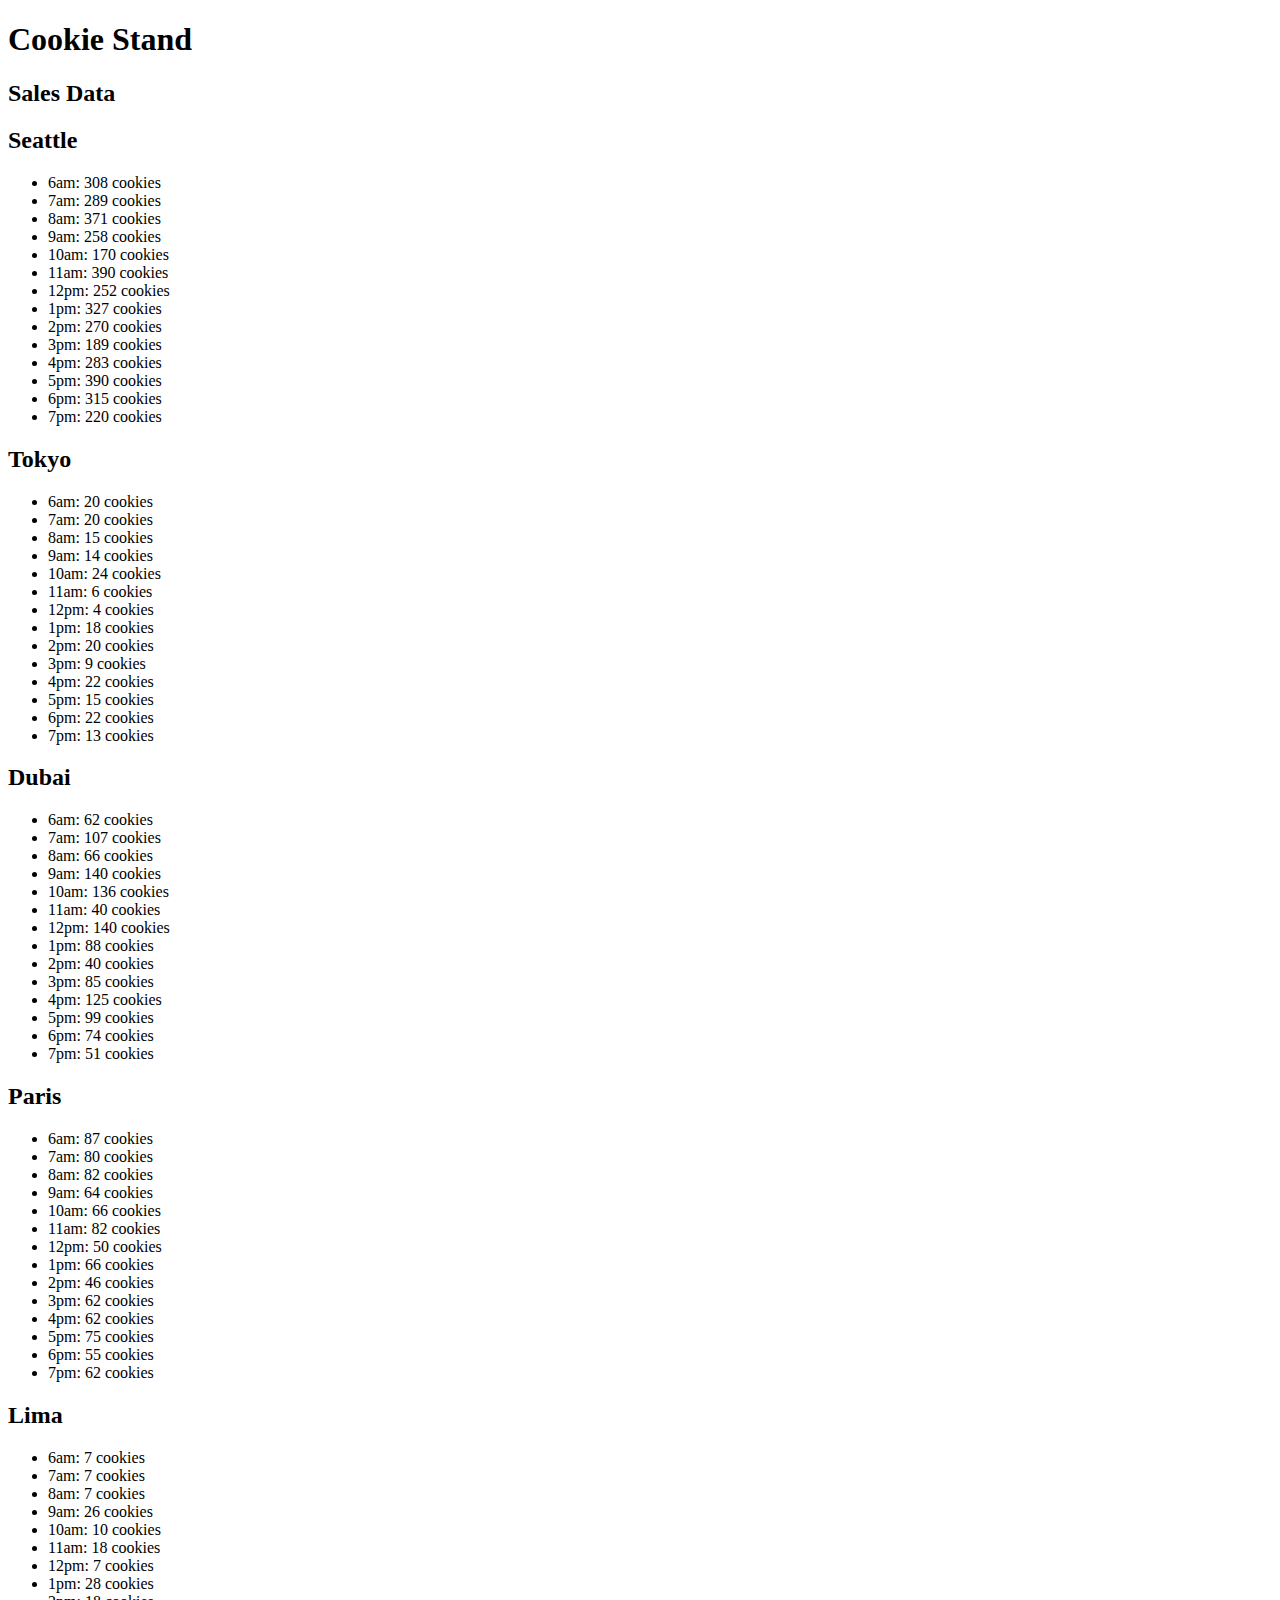
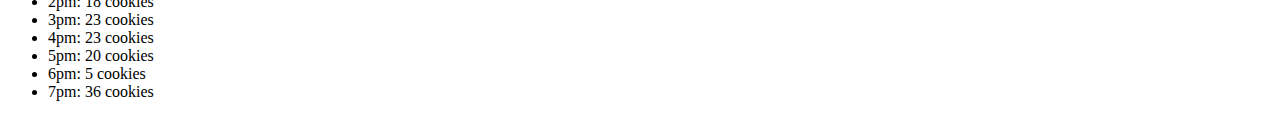
==== sales.html @ be055f7f "home page file and sales page to display data created" ====
<!DOCTYPE html>
<html lang="en">
<head>
  <meta charset="UTF-8">
  <meta http-equiv="X-UA-Compatible" content="IE=edge">
  <meta name="viewport" content="width=device-width, initial-scale=1.0">
  <link rel="stylesheet" href="css/reset.css">
  <link rel="stylesheet" href="css/style.css"> 
  <title>Cookie Stand</title>
</head>
<body>
  <header>
    <h1>Cookie Stand</h1>
  </header>
  <main>
    <h2>Sales Data</h2>
    <section id="cookies"></section>
  </main>
  <footer></footer>
  <script src="js/app.js"></script>
</body>
</html>
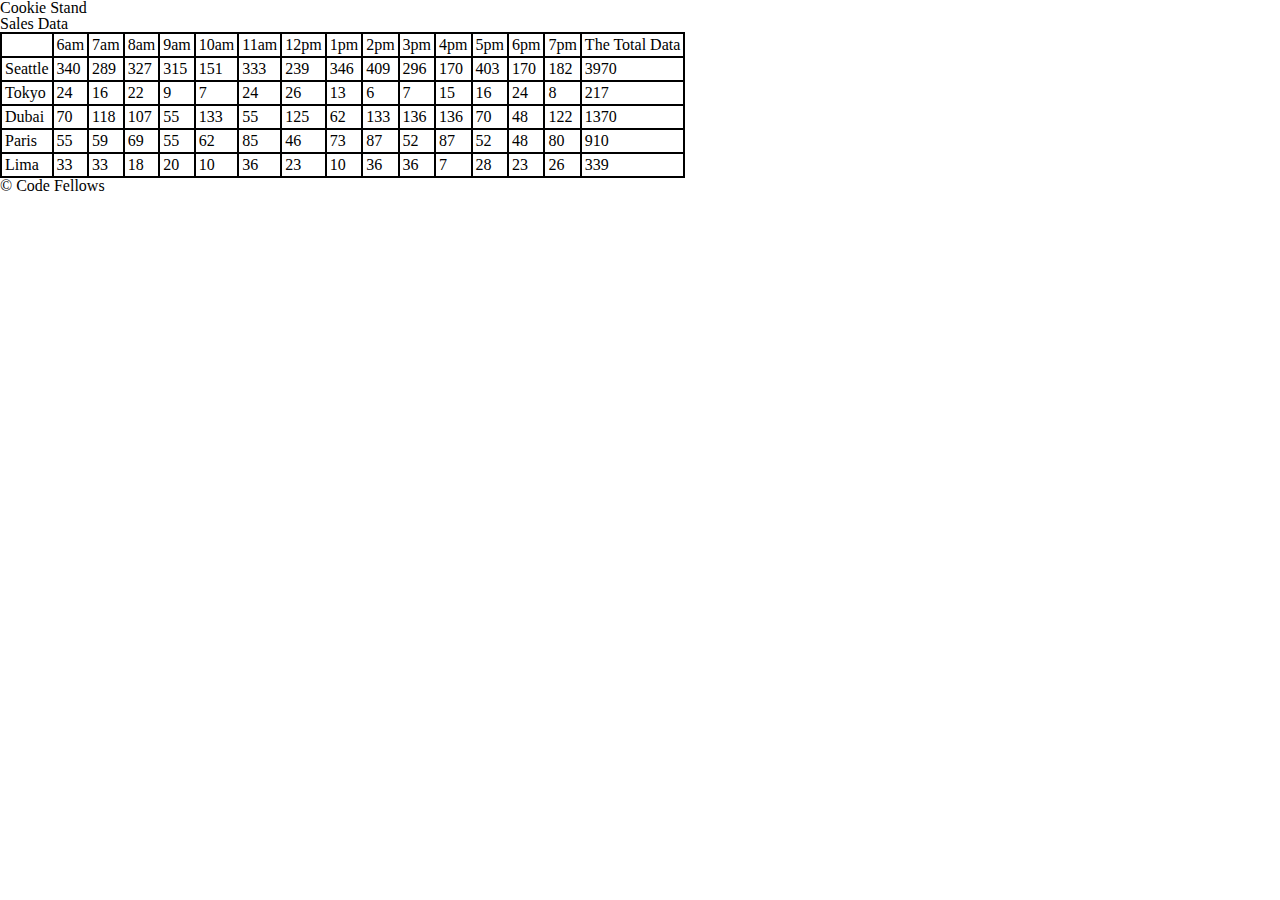
==== commit f16d45d8: "refractored code with constructor function and added table to display data" ====
--- a/sales.html
+++ b/sales.html
@@ -15,8 +15,9 @@
   <main>
     <h2>Sales Data</h2>
     <section id="cookies"></section>
+    <table id="sale-table"></table>
   </main>
-  <footer></footer>
+  <footer>&copy; Code Fellows</footer>
   <script src="js/app.js"></script>
 </body>
 </html>--- a/css/style.css
+++ b/css/style.css
@@ -0,0 +1,4 @@
+table * {
+  border:2px solid black; 
+  padding: 3px; 
+}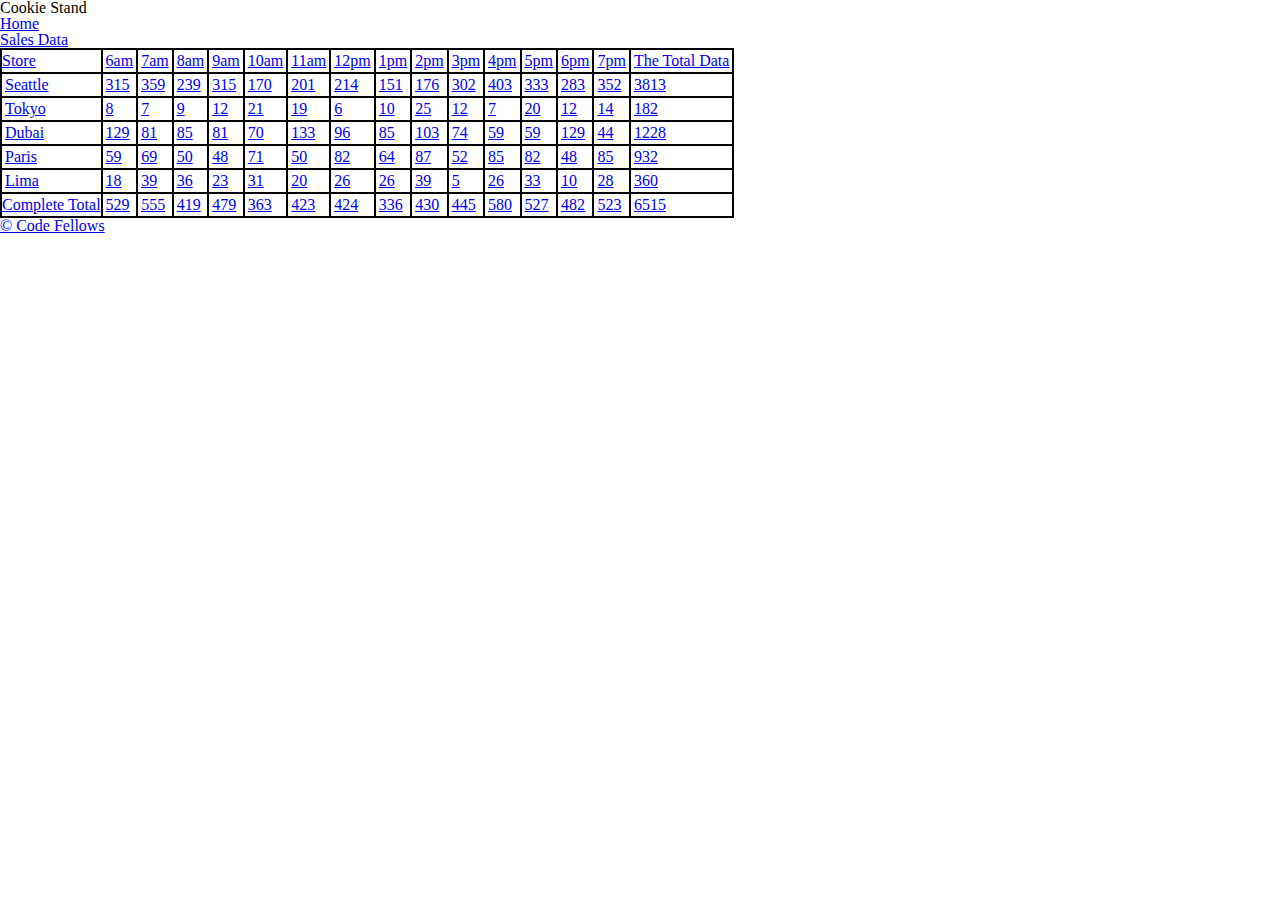
==== commit 7539aa47: "updated contact information" ====
--- a/sales.html
+++ b/sales.html
@@ -11,6 +11,9 @@
 <body>
   <header>
     <h1>Cookie Stand</h1>
+    <ul>
+      <li><a href="index.html"</a>Home</li>
+    </ul>
   </header>
   <main>
     <h2>Sales Data</h2>
--- a/css/style.css
+++ b/css/style.css
@@ -1,4 +1,5 @@
 table * {
   border:2px solid black; 
   padding: 3px; 
-}+} 
+
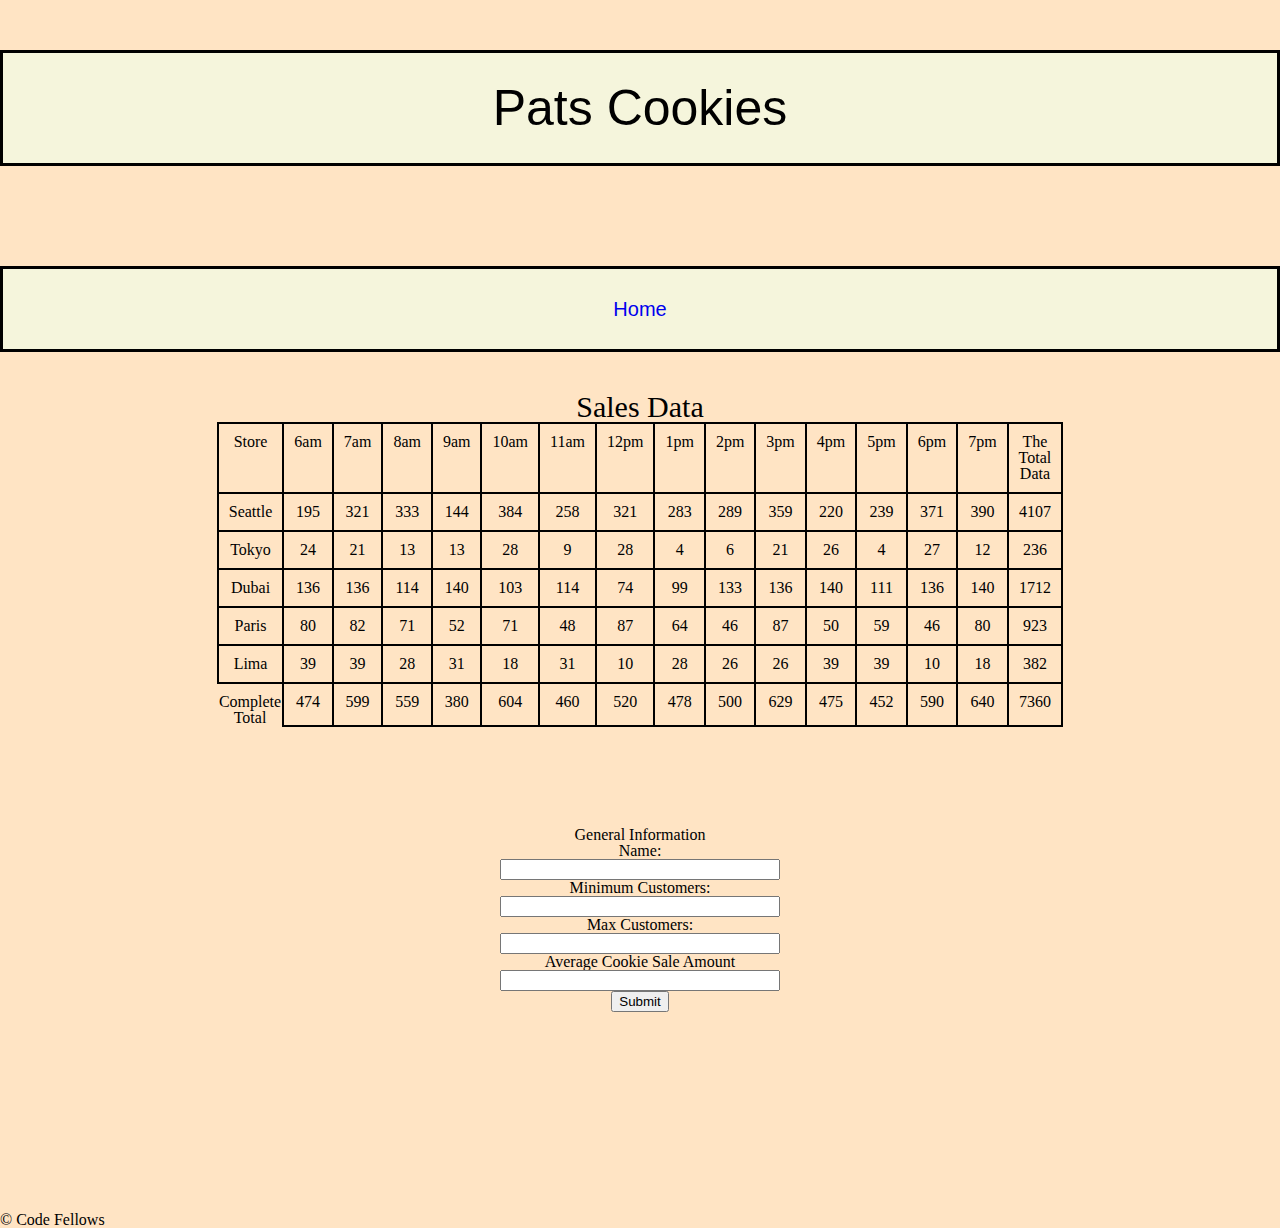
==== commit 2cb546f7: "added HTML form" ====
--- a/sales.html
+++ b/sales.html
@@ -1,26 +1,49 @@
 <!DOCTYPE html>
 <html lang="en">
+
 <head>
   <meta charset="UTF-8">
   <meta http-equiv="X-UA-Compatible" content="IE=edge">
   <meta name="viewport" content="width=device-width, initial-scale=1.0">
   <link rel="stylesheet" href="css/reset.css">
-  <link rel="stylesheet" href="css/style.css"> 
+  <link rel="stylesheet" href="css/style.css">
   <title>Cookie Stand</title>
 </head>
-<body>
-  <header>
-    <h1>Cookie Stand</h1>
+
+<header>
+  <h1>Pats Cookies</h1>
+  <nav>
     <ul>
-      <li><a href="index.html"</a>Home</li>
-    </ul>
+      <li><a href="index.html">Home</a></li>
+      </ul>
+    </nav>
   </header>
-  <main>
-    <h2>Sales Data</h2>
+  <body>
+    <main>
+      <div>
+      <h2>Sales Data</h2>
+      <table id="sale-table"></table>
+      </div>
     <section id="cookies"></section>
-    <table id="sale-table"></table>
+  <form id="cookie-form">
+    <fieldset>
+      <legend>General Information</legend>
+      <label for="storeName">Name:</label>
+      <input type="text" id="storeName" name="storeName">
+
+      <label for="minCust">Minimum Customers:</label>
+      <input type="text" id="minCust" name="minCust">
+
+      <lable for="maxCust">Max Customers:</lable>
+      <input type="text" id="maxCust" name="maxCust">
+
+      <lable for="avgCookieSale">Average Cookie Sale Amount</lable>
+      <input type="text" id="avgCookieSale" name="avgCookieSale"> 
+    </fieldset>
+    <button type="submit">Submit</button>
+  </form>
   </main>
   <footer>&copy; Code Fellows</footer>
   <script src="js/app.js"></script>
 </body>
-</html>+
--- a/css/style.css
+++ b/css/style.css
@@ -1,5 +1,86 @@
-table * {
-  border:2px solid black; 
-  padding: 3px; 
+
+header  {
+  text-align: center;
+  font-family: Arial, Helvetica, sans-serif;
+  margin-top: 50px;
+  
+
+}
+
+h1 {
+  border: solid black;
+  padding: 30px;
+  background-color: beige;
+  font-size: 50px;
+}
+
+body {
+  background-color: bisque ;
+}
+
+main {
+  /* display: block;
+  margin: auto; */
+  display: block;
+  text-align: center;
+  margin-top: 40px;
+}
+
+a {
+text-decoration: none;
+
+}
+
+li {
+  margin-top: 100px;
+  font-size: 20px;
+  border:solid black;
+  padding: 30px; 
+  background-color: beige ;
+}
+
+
+
+h2 {
+
+font-size: 30px;
 } 
 
+div {
+  text-align: center;
+}
+
+div > table  {
+
+  padding: 3px; 
+  margin-top: 80px;
+  margin-left:auto;
+  margin-right:auto;  
+   margin: 0 auto;
+  /* display: block; */
+   width: 50%;
+}  
+
+table td {
+  border: 2px solid;
+  padding: 10px; 
+}
+
+th, tr {
+  border: 2px solid;
+  padding: 10px; 
+}
+
+
+footer {
+  margin-top:200px;
+}  
+
+fieldset {
+ display: flex;
+ flex-direction: column;
+  margin-top: 100px;
+  margin-left: 500px;
+  margin-right: 500px;
+}
+
